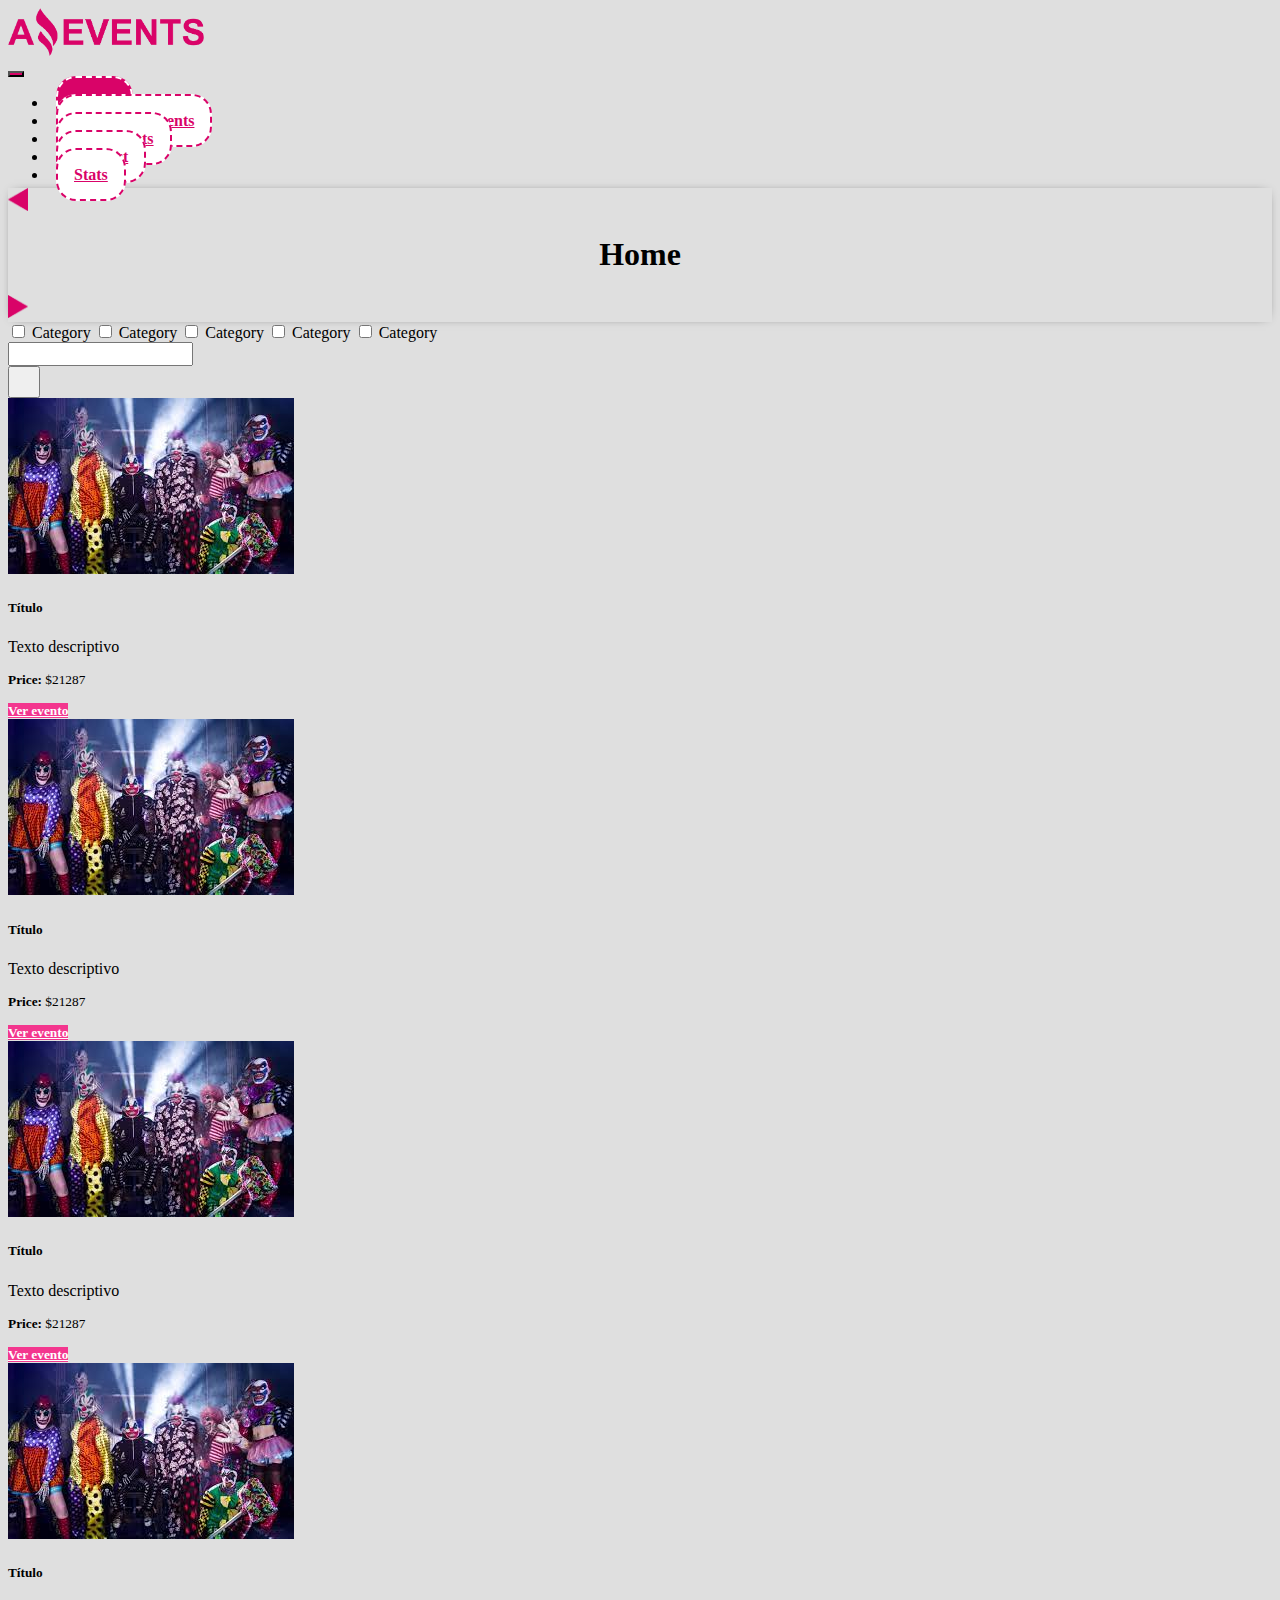
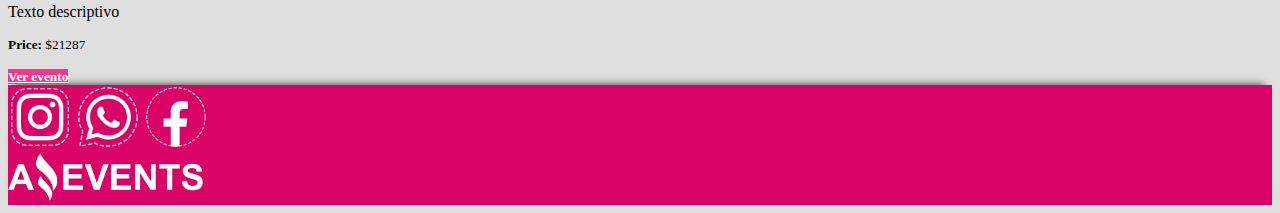
==== index.html @ b3852b63 "index" ====
<!DOCTYPE html>
<html lang="en">
<head>
    <meta charset="UTF-8">
    <meta http-equiv="X-UA-Compatible" content="IE=edge">
    <meta name="viewport" content="width=device-width, initial-scale=1.0">
    <link href="https://cdn.jsdelivr.net/npm/bootstrap@5.3.0-alpha1/dist/css/bootstrap.min.css" rel="stylesheet" integrity="sha384-GLhlTQ8iRABdZLl6O3oVMWSktQOp6b7In1Zl3/Jr59b6EGGoI1aFkw7cmDA6j6gD" crossorigin="anonymous">
    <link rel="stylesheet" href="assets/style/style.css">
    <link rel="shortcut icon" href="assets/img/favicon-03.png" type="image/x-icon">
    <title>home</title>
</head>
<body class="container-fluid p-0 m-0">
    <header class="col-12 d-flex justify-content-between align-items-center p-0 m-0">
        <img class="ps-3 logo m-0" src="assets/img/Logo.png" alt="logo amazing events">
        <nav class="navbar navbar-expand-lg m-0">
            <div class="container-fluid">
              <button class="navbar-toggler" type="button" data-bs-toggle="collapse" data-bs-target="#navbarNav" aria-controls="navbarNav" aria-expanded="false" aria-label="Toggle navigation">
                <span class="navbar-toggler-icon"></span>
              </button>
              <div class="collapse navbar-collapse" id="navbarNav">
                <ul class="navbar-nav">
                  <li class="nav-item">
                    <a class="nav-link active" aria-current="page" href="#">Home</a>
                  </li>
                  <li class="nav-item">
                    <a class="nav-link" href="./UpcomingEvents.html">Upcoming Events</a>
                  </li>
                  <li class="nav-item">
                    <a class="nav-link" href="./pastEvents.html">Past Events</a>
                  </li>
                  <li class="nav-item">
                    <a class="nav-link" href="./contact.html">Contact</a>
                  </li>
                  <li class="nav-item">
                    <a class="nav-link" href="./stats.html">Stats</a>
                  </li>
                </ul>
              </div>
            </div>
          </nav>
    </header>
    <main class="container-fluid p-0">
        <section class="sombrasuave col-12 d-flex justify-content-between align-items-center px-4 py-2 bg-white">
            <!--barra con titulo-->
            <a href="./stats.html"><img class="izq"src="assets/img/flecha.png" alt="izquierda"></a>
            <h1>Home</h1>
            <a href="./UpcomingEvents.html"><img class="der" src="assets/img/flecha.png" alt="derecha"></a>
        </section>
        <!--contenido-->
        <section class="d-flex flex-column container-fluid pt-3 gap-4">
            <!--formulario buscador-->
            <form class="container-fluid d-flex justify-content-between align-items-center">
              <div class="container-fluid d-flex gap-3 p-0">
                <label class="d-flex gap-1 align-items-center" for="cat1"> <input type="checkbox" name="cat1" id="cat1"> Category</label>
                <label class="d-flex gap-1 align-items-center" for="cat2"> <input type="checkbox" name="cat2" id="cat2"> Category</label>
                <label class="d-flex gap-1 align-items-center" for="cat3"> <input type="checkbox" name="cat3" id="cat3"> Category</label>
                <label class="d-flex gap-1 align-items-center" for="cat4"> <input type="checkbox" name="cat4" id="cat4"> Category</label>
                <label class="d-flex gap-1 align-items-center" for="cat5"> <input type="checkbox" name="cat5" id="cat5"> Category</label>
              </div>
              <div class="container-fluid d-flex gap-1 p-0 justify-content-end align-items-center">
                <input type="text" class="col-8" name="busq" id="busq">
                <button type="submit" class="buscar btn btn-dark"><img class="lupa p-0 m-0" src="assets/img/lupa.png" alt=""></button>
              </div>
            </form>
            <!--cards con eventos-->
            <div class="container-fluid d-flex gap-3 align-items-center justify-content-start pb-4">
              <!--carta-->
              <div class="card col-2">
                <img src="assets/img/Costume_Party.jpg" class="card-img-top" alt="evento1">
                <div class="card-body">
                  <h5 class="card-title text-center">Título</h5>
                  <p class="card-text text-center">Texto descriptivo</p>
                  <div class="p-0 m-0 d-flex align-items-baseline justify-content-between">
                    <p class="pequeño"><span>Price:</span> $21287</p>
                    <a href="#" class="btn btn-goevents pequeño">Ver evento</a>
                  </div>
                </div>
              </div>
              <!--fin carta-->
              <!--carta-->
              <div class="card col-2">
                <img src="assets/img/Costume_Party.jpg" class="card-img-top" alt="evento1">
                <div class="card-body">
                  <h5 class="card-title text-center">Título</h5>
                  <p class="card-text text-center">Texto descriptivo</p>
                  <div class="p-0 m-0 d-flex align-items-baseline justify-content-between">
                    <p class="pequeño"><span>Price:</span> $21287</p>
                    <a href="#" class="btn btn-goevents pequeño">Ver evento</a>
                  </div>
                </div>
              </div>
              <!--fin carta-->
              <!--carta-->
              <div class="card col-2">
                <img src="assets/img/Costume_Party.jpg" class="card-img-top" alt="evento1">
                <div class="card-body">
                  <h5 class="card-title text-center">Título</h5>
                  <p class="card-text text-center">Texto descriptivo</p>
                  <div class="p-0 m-0 d-flex align-items-baseline justify-content-between">
                    <p class="pequeño"><span>Price:</span> $21287</p>
                    <a href="#" class="btn btn-goevents pequeño">Ver evento</a>
                  </div>
                </div>
              </div>
              <!--fin carta-->
              <!--carta-->
              <div class="card col-2">
                <img src="assets/img/Costume_Party.jpg" class="card-img-top" alt="evento1">
                <div class="card-body">
                  <h5 class="card-title text-center">Título</h5>
                  <p class="card-text text-center">Texto descriptivo</p>
                  <div class="p-0 m-0 d-flex align-items-baseline justify-content-between">
                    <p class="pequeño"><span>Price:</span> $21287</p>
                    <a href="#" class="btn btn-goevents pequeño">Ver evento</a>
                  </div>
                </div>
              </div>
              <!--fin carta-->
            </div>
        </section>
    </main>
    <footer class="sombra d-flex justify-content-between align-items-center py-2 px-3">
        <div class="redes d-flex gap-3">
            <a href="#"><img class="reds" src="assets/img/redes-06.png" alt=""></a>
            <a href="#"><img class="reds" src="assets/img/redes-07.png" alt=""></a>
            <a href="#"><img class="reds" src="assets/img/redes-08.png" alt=""></a>
        </div>
        <img class="logo" src="assets/img/logo-blanco.png" alt="">
    </footer>
    <script src="https://cdn.jsdelivr.net/npm/bootstrap@5.3.0-alpha1/dist/js/bootstrap.bundle.min.js" integrity="sha384-w76AqPfDkMBDXo30jS1Sgez6pr3x5MlQ1ZAGC+nuZB+EYdgRZgiwxhTBTkF7CXvN" crossorigin="anonymous"></script>
</body>
</html>
---- assets/style/style.css ----
*{
   /*outline: 1px solid blueviolet;*/
   box-sizing: border-box;
}

nav a{
    border-radius: 20px;
    padding: 1rem;
    margin: 0.5rem;
    /*box-shadow: 0px 0 7px rgba(217,3,104, 0.8);*/
    border: 2px dashed rgb(217,3,104);
    color: rgb(217,3,104) !important;
    transition: all 0.3s;
    font-weight: 600 !important;
    background-color: white;
}


nav a:hover{
    box-shadow: 0px 0 10px rgba(255,255,255, 0.8);
    color: rgb(243, 54, 142) !important;
    transform: scale(1.1);
    border-style: solid;
}

nav a.active{
    background-color: rgb(217,3,104);
    color: white !important;
    border-color: white;
}

.navbar-toggler{
    background-color: rgb(217,3,104) !important;
}

.navbar-toggler:hover{
    transform: scale(1.1);
}

header,body{
    background-color: rgb(223, 223, 223) !important;
}

header{
    padding: 0 !important; 
}
.logo{
    height: 3rem;
}

.izq{
    transform: scaleX(-1);
}

.izq,.der{
    width: 20px;
    transition: all 0.3s;
}

.der:hover{
    transform: scale(1.1) translateX(5px);
}

.izq:hover{
    transform: scaleX(-1.1) scaleY(1.1) translateX(5px);
}

h1{
    text-align: center;
}

header{
    min-height: 20vh;
}

main{
    min-height: 70vh;
}

footer{
    background-color: rgb(217,3,104);
    min-height: 10vh;
}

footer .reds{
    width: 5vw;
    transition: all 0.3s;
}

footer .reds:hover{
    transform: scale(1.2);
}

.sombrasuave{
    box-shadow: 0px 0px 10px -6px rgba(0, 0, 0, 0.8);
}

.sombra{
    box-shadow: 0px -8px 8px -8px rgba(0, 0, 0, 0.8);
}

.buscar{
    width: 2rem;
    height: 2rem;
    padding: 0.2rem;
    display: flex;
}

.lupa{
    height: 100%;
}

input[type="text"]{
    height: 1.5rem;
}

.pequeño{
    font-size: 10pt;
}

.btn-goevents{
    background-color: rgb(243, 54, 142);
    color: white;
    font-weight: 600;
}

.btn-goevents:hover{
    background-color: rgb(175, 175, 175);
    color: white;
}

p span{
    font-weight: 600;
}

.fspan{
    font-weight: 600;
}
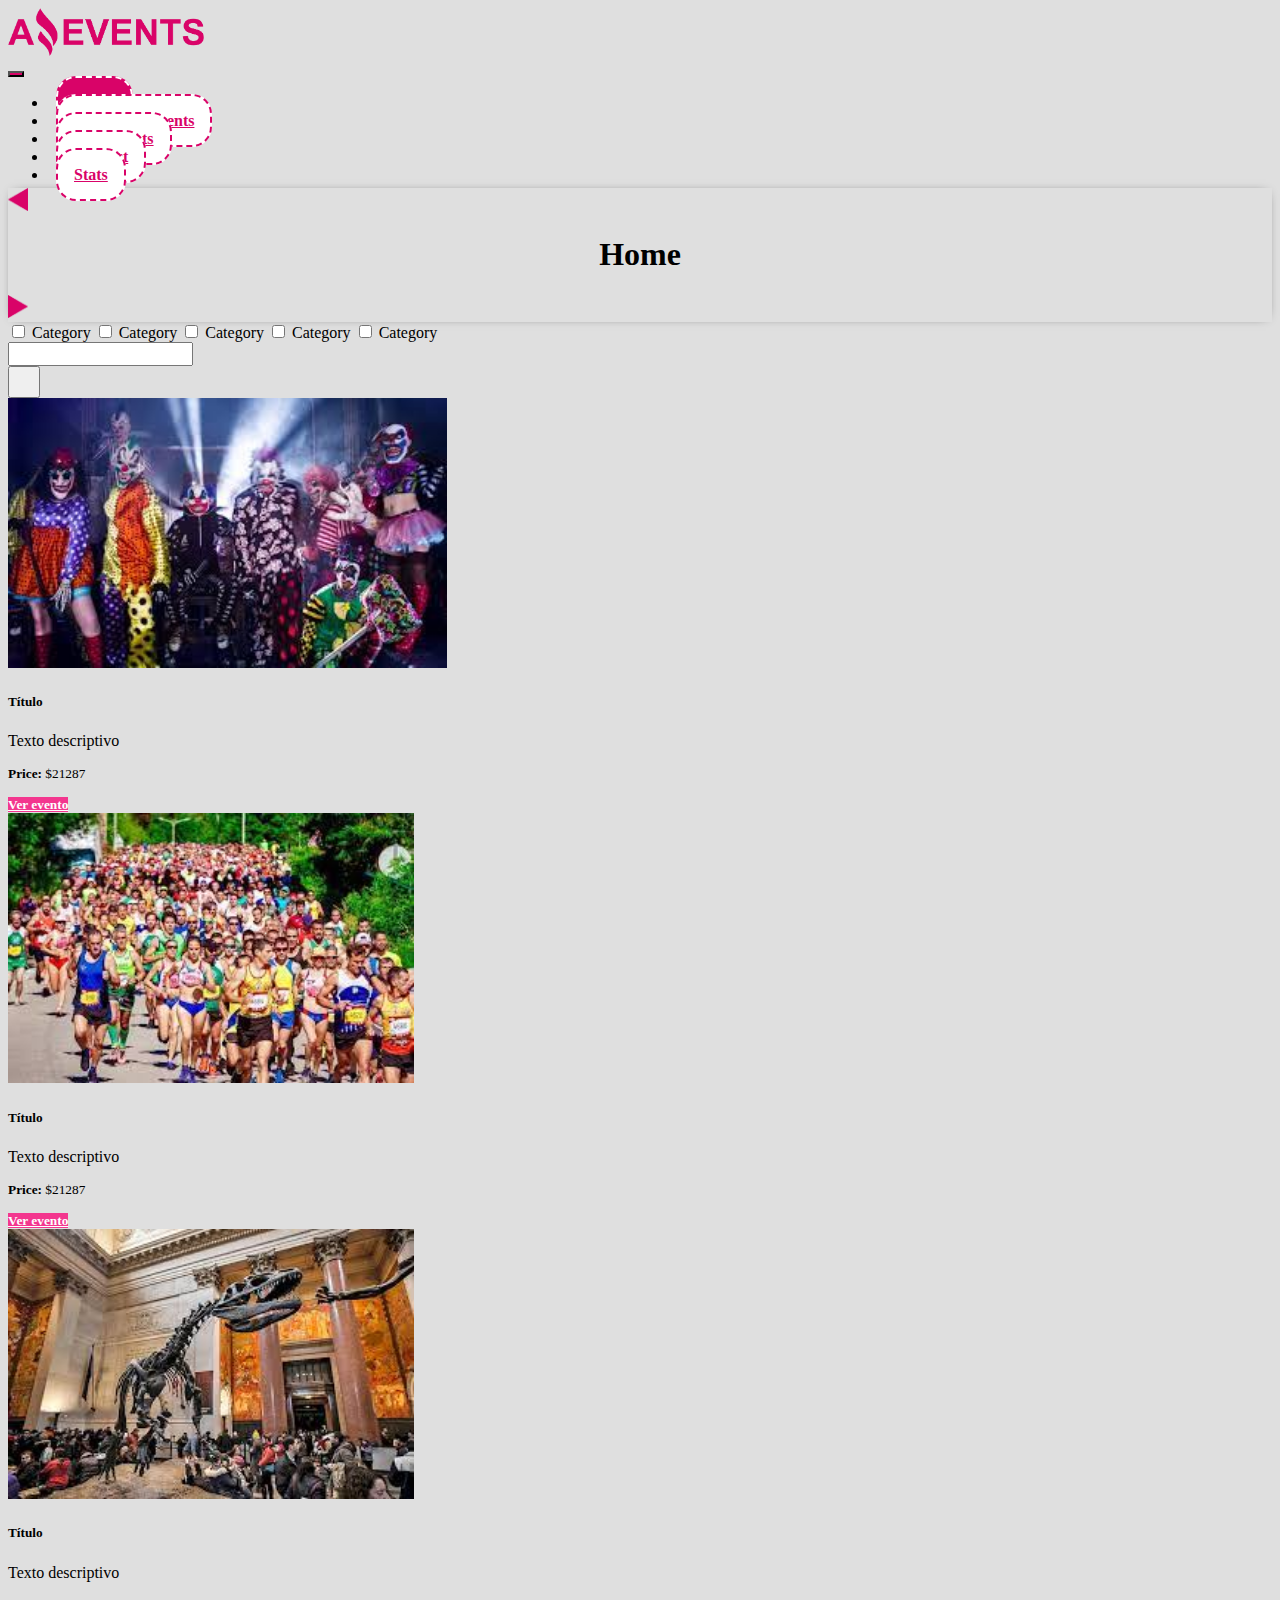
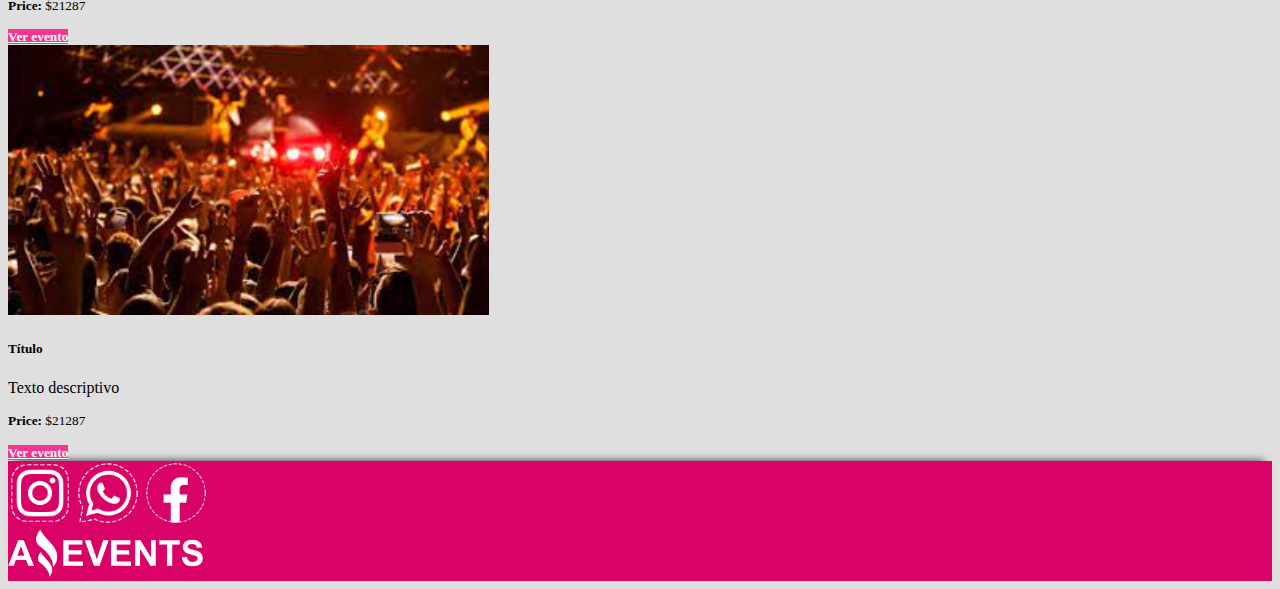
==== commit 0ed3d691: "comentarios y responsive" ====
--- a/index.html
+++ b/index.html
@@ -1,5 +1,8 @@
 <!DOCTYPE html>
 <html lang="en">
+<!---------------------------------------------------------------------------------------------------------------------->
+<!-----------------------------------------------------head------------------------------------------------------------->
+<!---------------------------------------------------------------------------------------------------------------------->
 <head>
     <meta charset="UTF-8">
     <meta http-equiv="X-UA-Compatible" content="IE=edge">
@@ -9,7 +12,13 @@
     <link rel="shortcut icon" href="assets/img/favicon-03.png" type="image/x-icon">
     <title>home</title>
 </head>
+<!---------------------------------------------------------------------------------------------------------------------->
+<!-----------------------------------------------------body------------------------------------------------------------->
+<!---------------------------------------------------------------------------------------------------------------------->
 <body class="container-fluid p-0 m-0">
+<!---------------------------------------------------------------------------------------------------------------------->
+<!---------------------------------------------------cabecera----------------------------------------------------------->
+<!---------------------------------------------------------------------------------------------------------------------->
     <header class="col-12 d-flex justify-content-between align-items-center p-0 m-0">
         <img class="ps-3 logo m-0" src="assets/img/Logo.png" alt="logo amazing events">
         <nav class="navbar navbar-expand-lg m-0">
@@ -40,30 +49,35 @@
           </nav>
     </header>
     <main class="container-fluid p-0">
+<!---------------------------------------------------------------------------------------------------------------------->
+<!----------------------------------------------titulo con navegacion--------------------------------------------------->
+<!---------------------------------------------------------------------------------------------------------------------->
         <section class="sombrasuave col-12 d-flex justify-content-between align-items-center px-4 py-2 bg-white">
             <!--barra con titulo-->
             <a href="./stats.html"><img class="izq"src="assets/img/flecha.png" alt="izquierda"></a>
             <h1>Home</h1>
             <a href="./UpcomingEvents.html"><img class="der" src="assets/img/flecha.png" alt="derecha"></a>
         </section>
-        <!--contenido-->
+<!---------------------------------------------------------------------------------------------------------------------->
+<!--------------------------------------------------contenido----------------------------------------------------------->
+<!---------------------------------------------------------------------------------------------------------------------->
         <section class="d-flex flex-column container-fluid pt-3 gap-4">
-            <!--formulario buscador-->
-            <form class="container-fluid d-flex justify-content-between align-items-center">
-              <div class="container-fluid d-flex gap-3 p-0">
+<!---------------------------------------------formulario - buscador---------------------------------------------------->
+            <form class="container-fluid d-flex flex-column flex-sm-row flex-wrap justify-content-md-between justify-content-start align-items-md-center align-items-start gap-2 gap-md-0">
+              <div class="col-lg-5 d-flex gap-3 p-0">
                 <label class="d-flex gap-1 align-items-center" for="cat1"> <input type="checkbox" name="cat1" id="cat1"> Category</label>
                 <label class="d-flex gap-1 align-items-center" for="cat2"> <input type="checkbox" name="cat2" id="cat2"> Category</label>
                 <label class="d-flex gap-1 align-items-center" for="cat3"> <input type="checkbox" name="cat3" id="cat3"> Category</label>
                 <label class="d-flex gap-1 align-items-center" for="cat4"> <input type="checkbox" name="cat4" id="cat4"> Category</label>
                 <label class="d-flex gap-1 align-items-center" for="cat5"> <input type="checkbox" name="cat5" id="cat5"> Category</label>
               </div>
-              <div class="container-fluid d-flex gap-1 p-0 justify-content-end align-items-center">
-                <input type="text" class="col-8" name="busq" id="busq">
+              <div class="col-lg-7 col-md-5 col-10 d-flex gap-1 p-0 justify-content-md-end justify-content-start align-items-center">
+                <input type="text" class="col-6" name="busq" id="busq">
                 <button type="submit" class="buscar btn btn-dark"><img class="lupa p-0 m-0" src="assets/img/lupa.png" alt=""></button>
               </div>
             </form>
-            <!--cards con eventos-->
-            <div class="container-fluid d-flex gap-3 align-items-center justify-content-start pb-4">
+<!----------------------------------------------cards eventos------------------------------------------------------------>
+            <div class="container-fluid d-flex flex-wrap gap-3 align-items-center justify-content-start pb-4">
               <!--carta-->
               <div class="card col-2">
                 <img src="assets/img/Costume_Party.jpg" class="card-img-top" alt="evento1">
@@ -72,46 +86,46 @@
                   <p class="card-text text-center">Texto descriptivo</p>
                   <div class="p-0 m-0 d-flex align-items-baseline justify-content-between">
                     <p class="pequeño"><span>Price:</span> $21287</p>
-                    <a href="#" class="btn btn-goevents pequeño">Ver evento</a>
+                    <a href="./event.html" class="btn btn-goevents pequeño">Ver evento</a>
                   </div>
                 </div>
               </div>
               <!--fin carta-->
               <!--carta-->
               <div class="card col-2">
-                <img src="assets/img/Costume_Party.jpg" class="card-img-top" alt="evento1">
+                <img src="assets/img/Marathon.jpg" class="card-img-top" alt="evento1">
                 <div class="card-body">
                   <h5 class="card-title text-center">Título</h5>
                   <p class="card-text text-center">Texto descriptivo</p>
                   <div class="p-0 m-0 d-flex align-items-baseline justify-content-between">
                     <p class="pequeño"><span>Price:</span> $21287</p>
-                    <a href="#" class="btn btn-goevents pequeño">Ver evento</a>
+                    <a href="./event.html" class="btn btn-goevents pequeño">Ver evento</a>
                   </div>
                 </div>
               </div>
               <!--fin carta-->
               <!--carta-->
               <div class="card col-2">
-                <img src="assets/img/Costume_Party.jpg" class="card-img-top" alt="evento1">
+                <img src="assets/img/Museum_Tour.jpg" class="card-img-top" alt="evento1">
                 <div class="card-body">
                   <h5 class="card-title text-center">Título</h5>
                   <p class="card-text text-center">Texto descriptivo</p>
                   <div class="p-0 m-0 d-flex align-items-baseline justify-content-between">
                     <p class="pequeño"><span>Price:</span> $21287</p>
-                    <a href="#" class="btn btn-goevents pequeño">Ver evento</a>
+                    <a href="./event.html" class="btn btn-goevents pequeño">Ver evento</a>
                   </div>
                 </div>
               </div>
               <!--fin carta-->
               <!--carta-->
               <div class="card col-2">
-                <img src="assets/img/Costume_Party.jpg" class="card-img-top" alt="evento1">
+                <img src="assets/img/Music_Concert.jpg" class="card-img-top" alt="evento1">
                 <div class="card-body">
                   <h5 class="card-title text-center">Título</h5>
                   <p class="card-text text-center">Texto descriptivo</p>
                   <div class="p-0 m-0 d-flex align-items-baseline justify-content-between">
                     <p class="pequeño"><span>Price:</span> $21287</p>
-                    <a href="#" class="btn btn-goevents pequeño">Ver evento</a>
+                    <a href="./event.html" class="btn btn-goevents pequeño">Ver evento</a>
                   </div>
                 </div>
               </div>
@@ -119,6 +133,9 @@
             </div>
         </section>
     </main>
+<!---------------------------------------------------------------------------------------------------------------------->
+<!----------------------------------------------------footer------------------------------------------------------------>
+<!---------------------------------------------------------------------------------------------------------------------->
     <footer class="sombra d-flex justify-content-between align-items-center py-2 px-3">
         <div class="redes d-flex gap-3">
             <a href="#"><img class="reds" src="assets/img/redes-06.png" alt=""></a>
--- a/assets/style/style.css
+++ b/assets/style/style.css
@@ -1,8 +1,16 @@
+/*--------------------------------------------------------------------------------------------------------------------*/
+/*--------------------------------------------------normalizacion-----------------------------------------------------*/
+/*--------------------------------------------------------------------------------------------------------------------*/
+
 *{
    /*outline: 1px solid blueviolet;*/
    box-sizing: border-box;
 }
 
+
+/*--------------------------------------------------------------------------------------------------------------------*/
+/*-----------------------------------------------------nav------------------------------------------------------------*/
+/*--------------------------------------------------------------------------------------------------------------------*/
 nav a{
     border-radius: 20px;
     padding: 1rem;
@@ -37,6 +45,11 @@
     transform: scale(1.1);
 }
 
+
+/*--------------------------------------------------------------------------------------------------------------------*/
+/*----------------------------------------------------header----------------------------------------------------------*/
+/*--------------------------------------------------------------------------------------------------------------------*/
+
 header,body{
     background-color: rgb(223, 223, 223) !important;
 }
@@ -44,10 +57,15 @@
 header{
     padding: 0 !important; 
 }
-.logo{
-    height: 3rem;
-}
-
+
+
+header{
+    min-height: 20vh;
+}
+
+/*--------------------------------------------------------------------------------------------------------------------*/
+/*-----------------------------------------------------barra----------------------------------------------------------*/
+/*--------------------------------------------------------------------------------------------------------------------*/
 .izq{
     transform: scaleX(-1);
 }
@@ -69,35 +87,9 @@
     text-align: center;
 }
 
-header{
-    min-height: 20vh;
-}
-
-main{
-    min-height: 70vh;
-}
-
-footer{
-    background-color: rgb(217,3,104);
-    min-height: 10vh;
-}
-
-footer .reds{
-    width: 5vw;
-    transition: all 0.3s;
-}
-
-footer .reds:hover{
-    transform: scale(1.2);
-}
-
-.sombrasuave{
-    box-shadow: 0px 0px 10px -6px rgba(0, 0, 0, 0.8);
-}
-
-.sombra{
-    box-shadow: 0px -8px 8px -8px rgba(0, 0, 0, 0.8);
-}
+/*--------------------------------------------------------------------------------------------------------------------*/
+/*----------------------------------------------------buscador--------------------------------------------------------*/
+/*--------------------------------------------------------------------------------------------------------------------*/
 
 .buscar{
     width: 2rem;
@@ -114,6 +106,30 @@
     height: 1.5rem;
 }
 
+
+/*--------------------------------------------------------------------------------------------------------------------*/
+/*----------------------------------------------------footer--------------------------------------------------------*/
+/*--------------------------------------------------------------------------------------------------------------------*/
+
+footer{
+    background-color: rgb(217,3,104);
+    min-height: 10vh;
+}
+
+footer .reds{
+    width: 5vw;
+    transition: all 0.3s;
+}
+
+footer .reds:hover{
+    transform: scale(1.2);
+}
+
+
+/*--------------------------------------------------------------------------------------------------------------------*/
+/*----------------------------------------------------cards-----------------------------------------------------------*/
+/*--------------------------------------------------------------------------------------------------------------------*/
+
 .pequeño{
     font-size: 10pt;
 }
@@ -135,4 +151,53 @@
 
 .fspan{
     font-weight: 600;
-}+}
+
+.card-img-top{
+height:30vh;
+min-width: 300px;
+object-fit: cover;
+}
+
+.card{
+    min-width: 300px;
+}
+
+
+/*--------------------------------------------------------------------------------------------------------------------*/
+/*----------------------------------------------------otros-----------------------------------------------------------*/
+/*--------------------------------------------------------------------------------------------------------------------*/
+
+main{
+    min-height: 70vh;
+}
+
+.logo{
+    height: 3rem;
+}
+
+.sombrasuave{
+    box-shadow: 0px 0px 10px -6px rgba(0, 0, 0, 0.8);
+}
+
+.sombra{
+    box-shadow: 0px -8px 8px -8px rgba(0, 0, 0, 0.8);
+}
+
+/*--------------------------------------------------------------------------------------------------------------------*/
+/*-------------------------------------------------responsive---------------------------------------------------------*/
+/*--------------------------------------------------------------------------------------------------------------------*/
+
+
+/*md*/
+@media only screen and (max-width:768px){
+   label{
+    font-size: 10pt !important;
+   }
+}
+
+
+/*sm*/
+/*@media only screen and (max-width:576px){
+   
+ }*/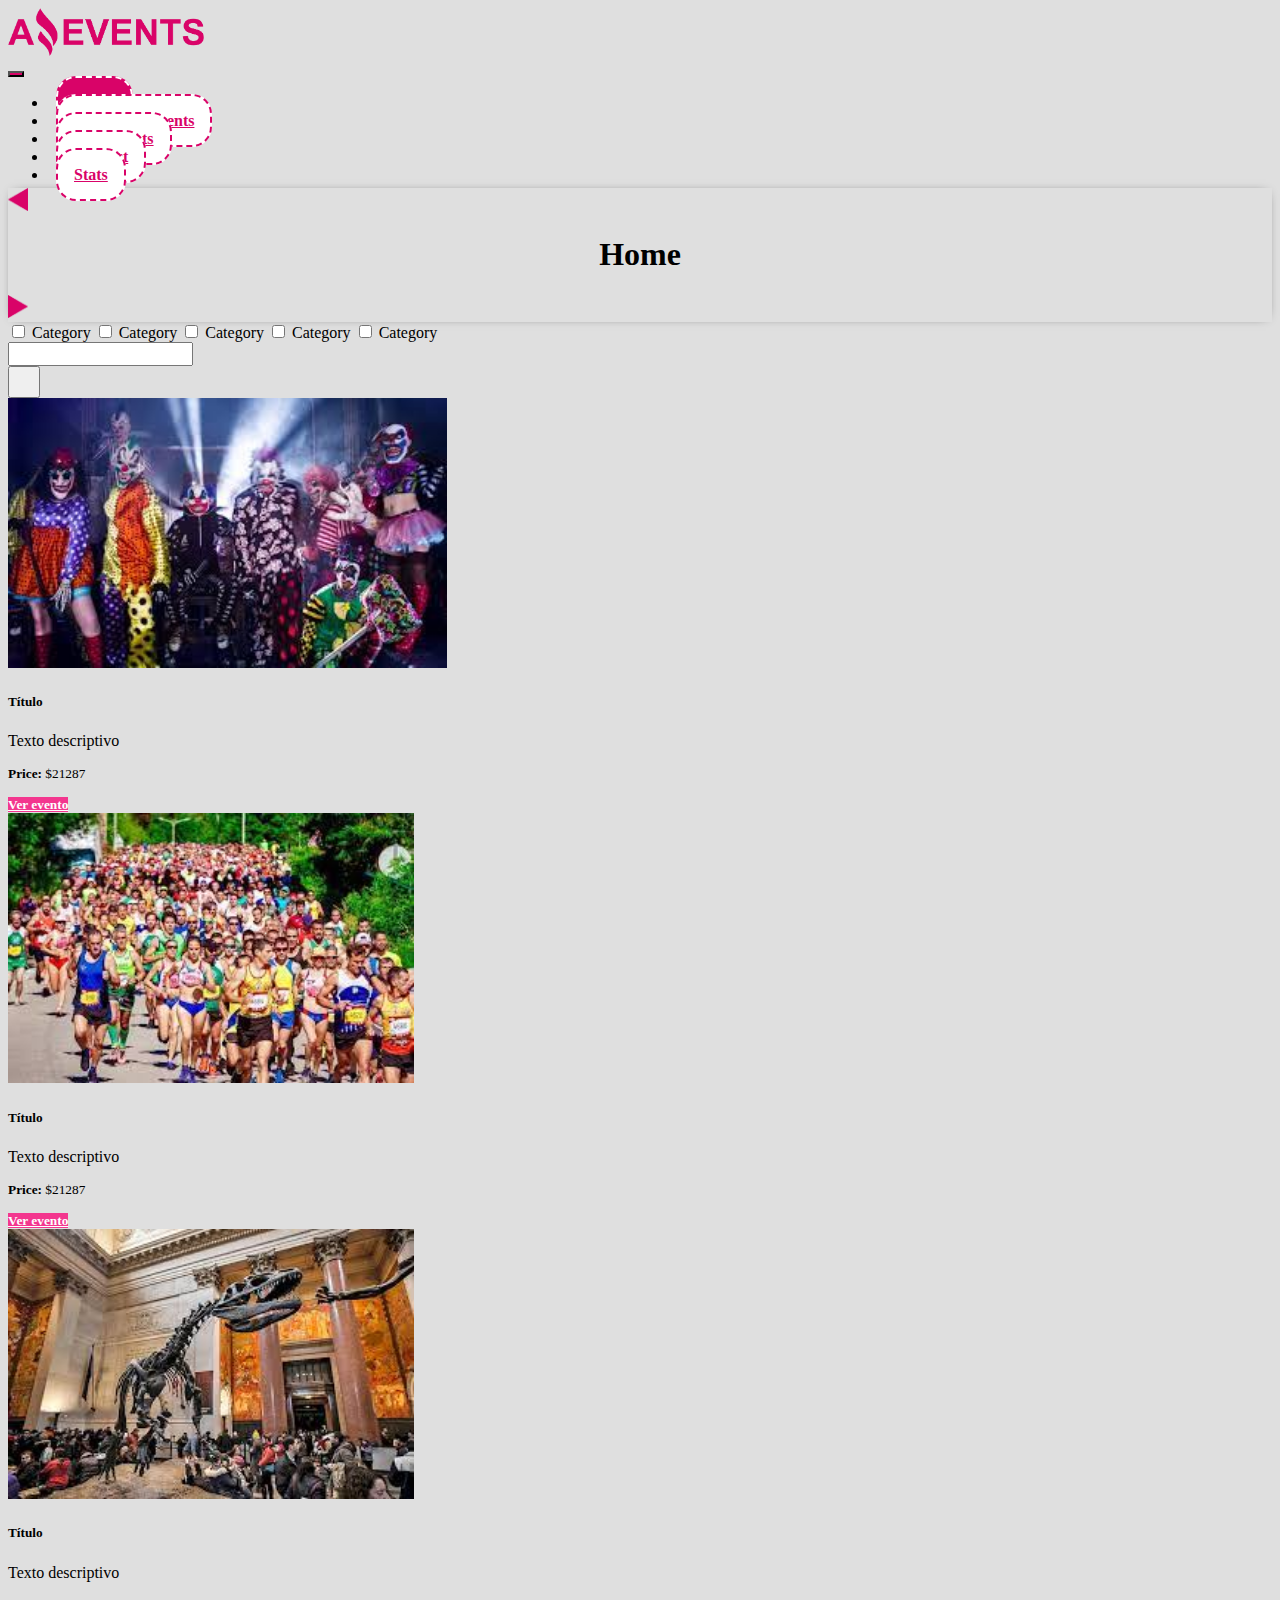
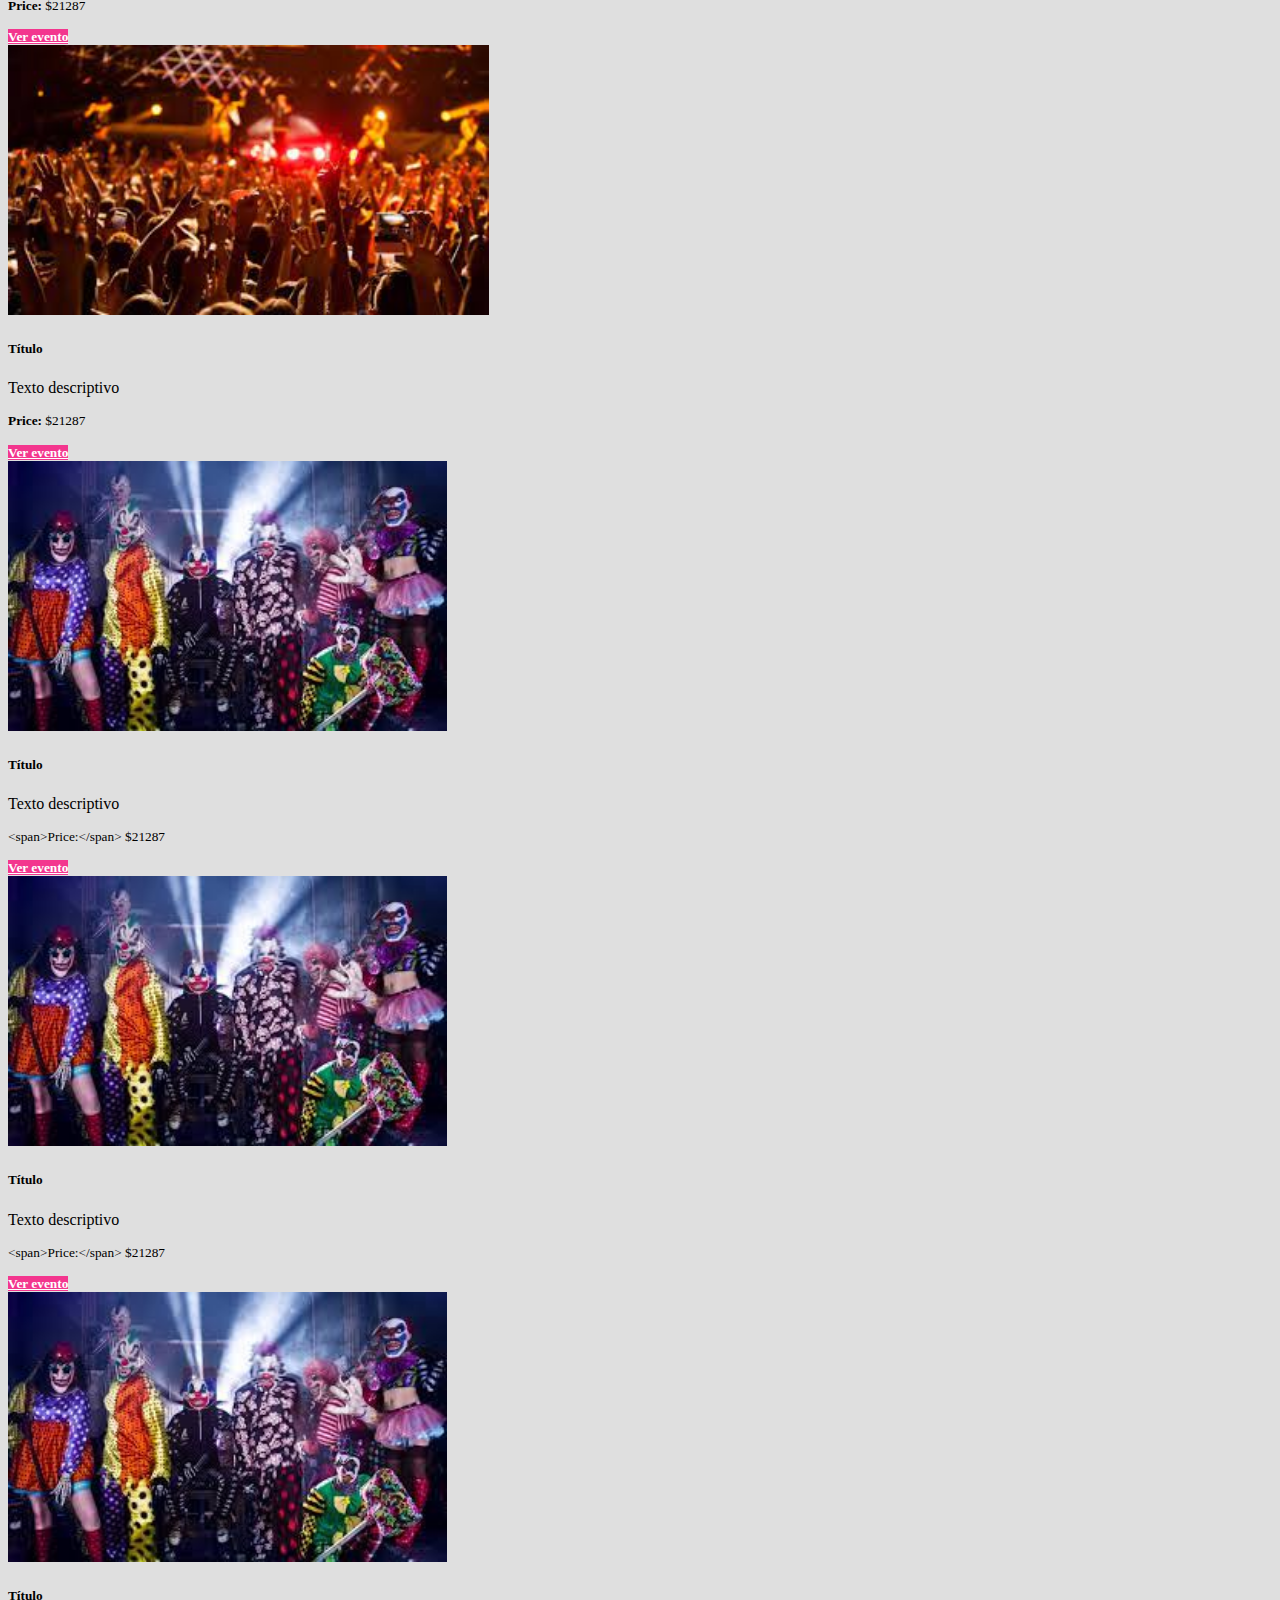
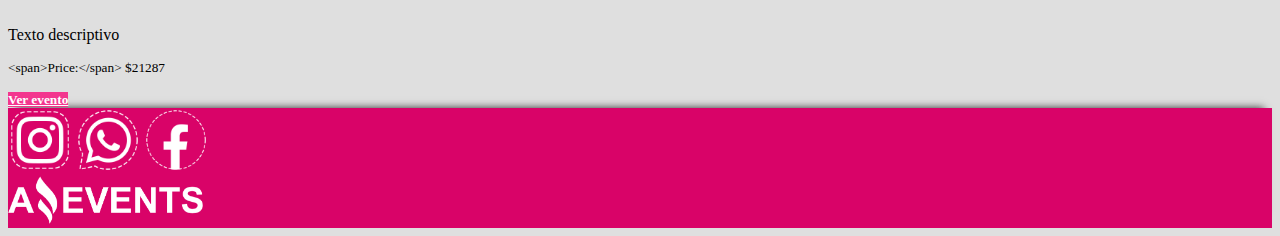
==== commit f8bf41c9: "generador de tarjetas" ====
--- a/index.html
+++ b/index.html
@@ -1,8 +1,8 @@
 <!DOCTYPE html>
 <html lang="en">
-<!---------------------------------------------------------------------------------------------------------------------->
-<!-----------------------------------------------------head------------------------------------------------------------->
-<!---------------------------------------------------------------------------------------------------------------------->
+<!--..................................................................................................................-->
+<!--...................................................head...........................................................-->
+<!--..................................................................................................................-->
 <head>
     <meta charset="UTF-8">
     <meta http-equiv="X-UA-Compatible" content="IE=edge">
@@ -12,13 +12,13 @@
     <link rel="shortcut icon" href="assets/img/favicon-03.png" type="image/x-icon">
     <title>home</title>
 </head>
-<!---------------------------------------------------------------------------------------------------------------------->
-<!-----------------------------------------------------body------------------------------------------------------------->
-<!---------------------------------------------------------------------------------------------------------------------->
+<!--..................................................................................................................-->
+<!--...................................................body...........................................................-->
+<!--..................................................................................................................-->
 <body class="container-fluid p-0 m-0">
-<!---------------------------------------------------------------------------------------------------------------------->
-<!---------------------------------------------------cabecera----------------------------------------------------------->
-<!---------------------------------------------------------------------------------------------------------------------->
+<!--..................................................................................................................-->
+<!--.................................................cabecera.........................................................-->
+<!--..................................................................................................................-->
     <header class="col-12 d-flex justify-content-between align-items-center p-0 m-0">
         <img class="ps-3 logo m-0" src="assets/img/Logo.png" alt="logo amazing events">
         <nav class="navbar navbar-expand-lg m-0">
@@ -29,19 +29,19 @@
               <div class="collapse navbar-collapse" id="navbarNav">
                 <ul class="navbar-nav">
                   <li class="nav-item">
-                    <a class="nav-link active" aria-current="page" href="#">Home</a>
+                    <a class="nav-link active text-center" aria-current="page" href="#">Home</a>
                   </li>
                   <li class="nav-item">
-                    <a class="nav-link" href="./UpcomingEvents.html">Upcoming Events</a>
+                    <a class="nav-link text-center" href="./UpcomingEvents.html">Upcoming Events</a>
                   </li>
                   <li class="nav-item">
-                    <a class="nav-link" href="./pastEvents.html">Past Events</a>
+                    <a class="nav-link text-center" href="./pastEvents.html">Past Events</a>
                   </li>
                   <li class="nav-item">
-                    <a class="nav-link" href="./contact.html">Contact</a>
+                    <a class="nav-link text-center" href="./contact.html">Contact</a>
                   </li>
                   <li class="nav-item">
-                    <a class="nav-link" href="./stats.html">Stats</a>
+                    <a class="nav-link text-center" href="./stats.html">Stats</a>
                   </li>
                 </ul>
               </div>
@@ -49,22 +49,22 @@
           </nav>
     </header>
     <main class="container-fluid p-0">
-<!---------------------------------------------------------------------------------------------------------------------->
-<!----------------------------------------------titulo con navegacion--------------------------------------------------->
-<!---------------------------------------------------------------------------------------------------------------------->
+<!--..................................................................................................................-->
+<!--............................................titulo con navegacion.................................................-->
+<!--..................................................................................................................-->
         <section class="sombrasuave col-12 d-flex justify-content-between align-items-center px-4 py-2 bg-white">
             <!--barra con titulo-->
-            <a href="./stats.html"><img class="izq"src="assets/img/flecha.png" alt="izquierda"></a>
+            <a href="./stats.html"><img class="izq" src="assets/img/flecha.png" alt="izquierda"></a>
             <h1>Home</h1>
             <a href="./UpcomingEvents.html"><img class="der" src="assets/img/flecha.png" alt="derecha"></a>
         </section>
-<!---------------------------------------------------------------------------------------------------------------------->
-<!--------------------------------------------------contenido----------------------------------------------------------->
-<!---------------------------------------------------------------------------------------------------------------------->
+<!--..................................................................................................................-->
+<!--................................................contenido.........................................................-->
+<!--..................................................................................................................-->
         <section class="d-flex flex-column container-fluid pt-3 gap-4">
-<!---------------------------------------------formulario - buscador---------------------------------------------------->
+<!--...........................................formulario - buscador..................................................-->
             <form class="container-fluid d-flex flex-column flex-sm-row flex-wrap justify-content-md-between justify-content-start align-items-md-center align-items-start gap-2 gap-md-0">
-              <div class="col-lg-5 d-flex gap-3 p-0">
+              <div class="col-lg-5 d-flex gap-3 p-0 flex-md-nowrap flex-wrap">
                 <label class="d-flex gap-1 align-items-center" for="cat1"> <input type="checkbox" name="cat1" id="cat1"> Category</label>
                 <label class="d-flex gap-1 align-items-center" for="cat2"> <input type="checkbox" name="cat2" id="cat2"> Category</label>
                 <label class="d-flex gap-1 align-items-center" for="cat3"> <input type="checkbox" name="cat3" id="cat3"> Category</label>
@@ -76,8 +76,8 @@
                 <button type="submit" class="buscar btn btn-dark"><img class="lupa p-0 m-0" src="assets/img/lupa.png" alt=""></button>
               </div>
             </form>
-<!----------------------------------------------cards eventos------------------------------------------------------------>
-            <div class="container-fluid d-flex flex-wrap gap-3 align-items-center justify-content-start pb-4">
+<!--............................................cards eventos..........................................................-->
+            <div id="div-eventos" class="container-fluid d-flex flex-wrap gap-3 align-items-center justify-content-sm-start pb-4 flex-sm-row flex-column justify-content-center">
               <!--carta-->
               <div class="card col-2">
                 <img src="assets/img/Costume_Party.jpg" class="card-img-top" alt="evento1">
@@ -133,10 +133,10 @@
             </div>
         </section>
     </main>
-<!---------------------------------------------------------------------------------------------------------------------->
-<!----------------------------------------------------footer------------------------------------------------------------>
-<!---------------------------------------------------------------------------------------------------------------------->
-    <footer class="sombra d-flex justify-content-between align-items-center py-2 px-3">
+<!--..................................................................................................................-->
+<!--..................................................footer..........................................................-->
+<!--..................................................................................................................-->
+    <footer class="sombra d-flex justify-content-between align-items-center py-2 px-3 mt-3">
         <div class="redes d-flex gap-3">
             <a href="#"><img class="reds" src="assets/img/redes-06.png" alt=""></a>
             <a href="#"><img class="reds" src="assets/img/redes-07.png" alt=""></a>
@@ -145,5 +145,7 @@
         <img class="logo" src="assets/img/logo-blanco.png" alt="">
     </footer>
     <script src="https://cdn.jsdelivr.net/npm/bootstrap@5.3.0-alpha1/dist/js/bootstrap.bundle.min.js" integrity="sha384-w76AqPfDkMBDXo30jS1Sgez6pr3x5MlQ1ZAGC+nuZB+EYdgRZgiwxhTBTkF7CXvN" crossorigin="anonymous"></script>
+    <script src="scripts/data.js"></script>
+    <script src="scripts/index.js"></script>
 </body>
 </html>--- a/assets/style/style.css
+++ b/assets/style/style.css
@@ -114,6 +114,7 @@
 footer{
     background-color: rgb(217,3,104);
     min-height: 10vh;
+    z-index: 10;
 }
 
 footer .reds{
@@ -159,10 +160,62 @@
 object-fit: cover;
 }
 
+.card-img-left{
+    height:50vh;
+    min-width: 50%;
+    object-fit: cover;
+    min-height: 300px;
+}
+
 .card{
     min-width: 300px;
 }
 
+.cardleft{
+    min-width: 50%;
+}
+
+/*--------------------------------------------------------------------------------------------------------------------*/
+/*----------------------------------------------------tablas----------------------------------------------------------*/
+/*--------------------------------------------------------------------------------------------------------------------*/
+
+.table{
+    border-collapse: separate !important;
+    border-width: 0;
+}
+
+tbody td{
+    background-color: white !important;
+    border: 2px solid rgb(223, 223, 223) !important;
+    padding: 0.5rem;
+}
+
+tr{
+    border-width: 0;
+}
+
+
+.th1{
+    color: rgb(217,3,104);
+    font-weight: 700;
+    font-size: 1.6rem;
+    text-transform: uppercase;
+}
+    
+.th2{
+background-color: white !important;
+border-color: rgb(217,3,104) !important;
+border-style: dashed;
+border-width: 2px 2px 2px 0px !important;
+}
+
+.th2:first-child{
+    border-left: 2px dashed rgb(217,3,104) !important;
+}
+
+
+
+
 
 /*--------------------------------------------------------------------------------------------------------------------*/
 /*----------------------------------------------------otros-----------------------------------------------------------*/
@@ -170,6 +223,11 @@
 
 main{
     min-height: 70vh;
+}
+
+main h2{
+    color: rgb(217,3,104) !important;
+    font-weight: 600;
 }
 
 .logo{
@@ -194,6 +252,7 @@
    label{
     font-size: 10pt !important;
    }
+
 }
 
 
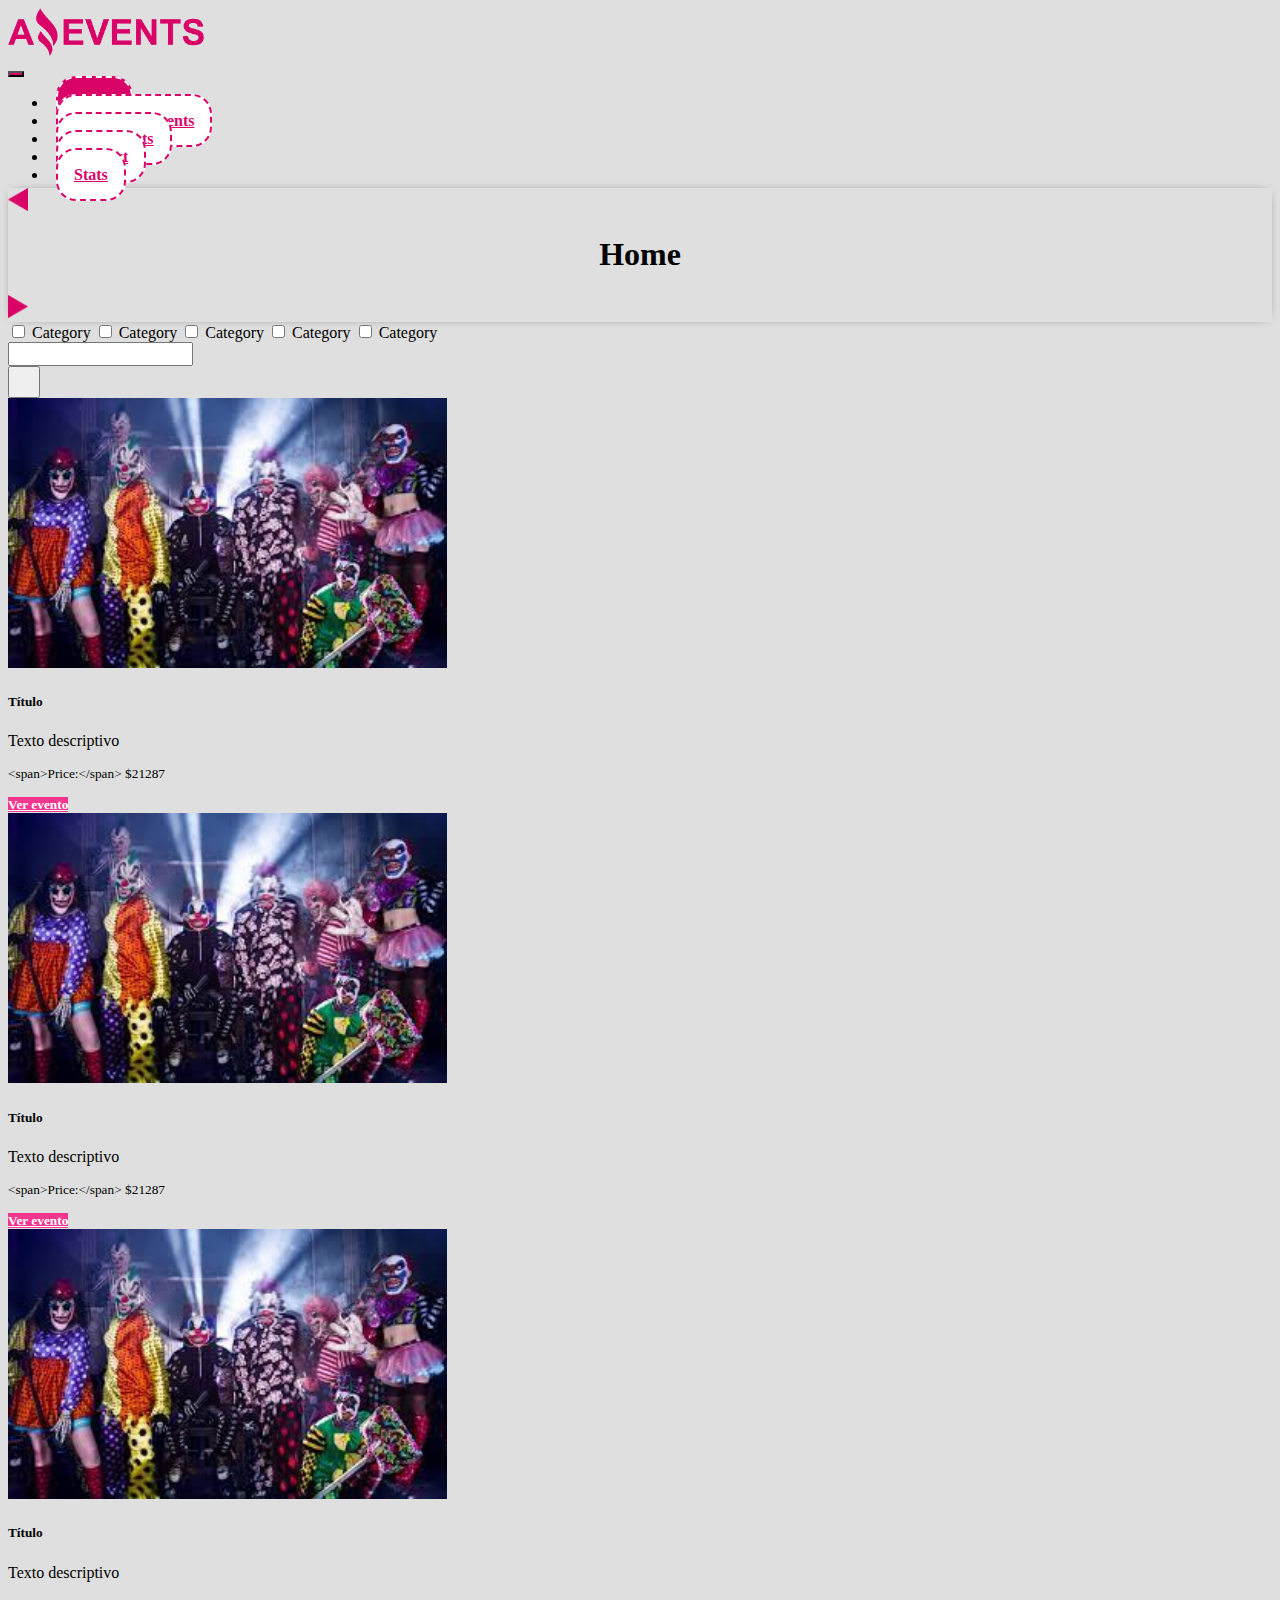
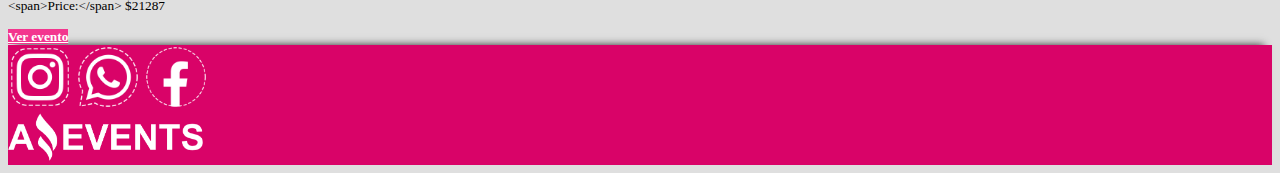
==== commit eb8cfc9e: "new validation html" ====
--- a/index.html
+++ b/index.html
@@ -61,7 +61,7 @@
 <!--..................................................................................................................-->
 <!--................................................contenido.........................................................-->
 <!--..................................................................................................................-->
-        <section class="d-flex flex-column container-fluid pt-3 gap-4">
+        <div class="d-flex flex-column container-fluid pt-3 gap-4">
 <!--...........................................formulario - buscador..................................................-->
             <form class="container-fluid d-flex flex-column flex-sm-row flex-wrap justify-content-md-between justify-content-start align-items-md-center align-items-start gap-2 gap-md-0">
               <div class="col-lg-5 d-flex gap-3 p-0 flex-md-nowrap flex-wrap">
@@ -77,61 +77,10 @@
               </div>
             </form>
 <!--............................................cards eventos..........................................................-->
-            <div id="div-eventos" class="container-fluid d-flex flex-wrap gap-3 align-items-center justify-content-sm-start pb-4 flex-sm-row flex-column justify-content-center">
-              <!--carta-->
-              <div class="card col-2">
-                <img src="assets/img/Costume_Party.jpg" class="card-img-top" alt="evento1">
-                <div class="card-body">
-                  <h5 class="card-title text-center">Título</h5>
-                  <p class="card-text text-center">Texto descriptivo</p>
-                  <div class="p-0 m-0 d-flex align-items-baseline justify-content-between">
-                    <p class="pequeño"><span>Price:</span> $21287</p>
-                    <a href="./event.html" class="btn btn-goevents pequeño">Ver evento</a>
-                  </div>
-                </div>
-              </div>
-              <!--fin carta-->
-              <!--carta-->
-              <div class="card col-2">
-                <img src="assets/img/Marathon.jpg" class="card-img-top" alt="evento1">
-                <div class="card-body">
-                  <h5 class="card-title text-center">Título</h5>
-                  <p class="card-text text-center">Texto descriptivo</p>
-                  <div class="p-0 m-0 d-flex align-items-baseline justify-content-between">
-                    <p class="pequeño"><span>Price:</span> $21287</p>
-                    <a href="./event.html" class="btn btn-goevents pequeño">Ver evento</a>
-                  </div>
-                </div>
-              </div>
-              <!--fin carta-->
-              <!--carta-->
-              <div class="card col-2">
-                <img src="assets/img/Museum_Tour.jpg" class="card-img-top" alt="evento1">
-                <div class="card-body">
-                  <h5 class="card-title text-center">Título</h5>
-                  <p class="card-text text-center">Texto descriptivo</p>
-                  <div class="p-0 m-0 d-flex align-items-baseline justify-content-between">
-                    <p class="pequeño"><span>Price:</span> $21287</p>
-                    <a href="./event.html" class="btn btn-goevents pequeño">Ver evento</a>
-                  </div>
-                </div>
-              </div>
-              <!--fin carta-->
-              <!--carta-->
-              <div class="card col-2">
-                <img src="assets/img/Music_Concert.jpg" class="card-img-top" alt="evento1">
-                <div class="card-body">
-                  <h5 class="card-title text-center">Título</h5>
-                  <p class="card-text text-center">Texto descriptivo</p>
-                  <div class="p-0 m-0 d-flex align-items-baseline justify-content-between">
-                    <p class="pequeño"><span>Price:</span> $21287</p>
-                    <a href="./event.html" class="btn btn-goevents pequeño">Ver evento</a>
-                  </div>
-                </div>
-              </div>
-              <!--fin carta-->
+            <div id="div-eventos" class="container-fluid d-flex flex-wrap gap-3 align-items-start justify-content-sm-start pb-4 flex-sm-row flex-column justify-content-center">
+              <!--Aqui van las cartas generadas en javascript-->
             </div>
-        </section>
+          </div>
     </main>
 <!--..................................................................................................................-->
 <!--..................................................footer..........................................................-->
@@ -146,6 +95,7 @@
     </footer>
     <script src="https://cdn.jsdelivr.net/npm/bootstrap@5.3.0-alpha1/dist/js/bootstrap.bundle.min.js" integrity="sha384-w76AqPfDkMBDXo30jS1Sgez6pr3x5MlQ1ZAGC+nuZB+EYdgRZgiwxhTBTkF7CXvN" crossorigin="anonymous"></script>
     <script src="scripts/data.js"></script>
+    <script src="scripts/dataController.js"></script>
     <script src="scripts/index.js"></script>
 </body>
 </html>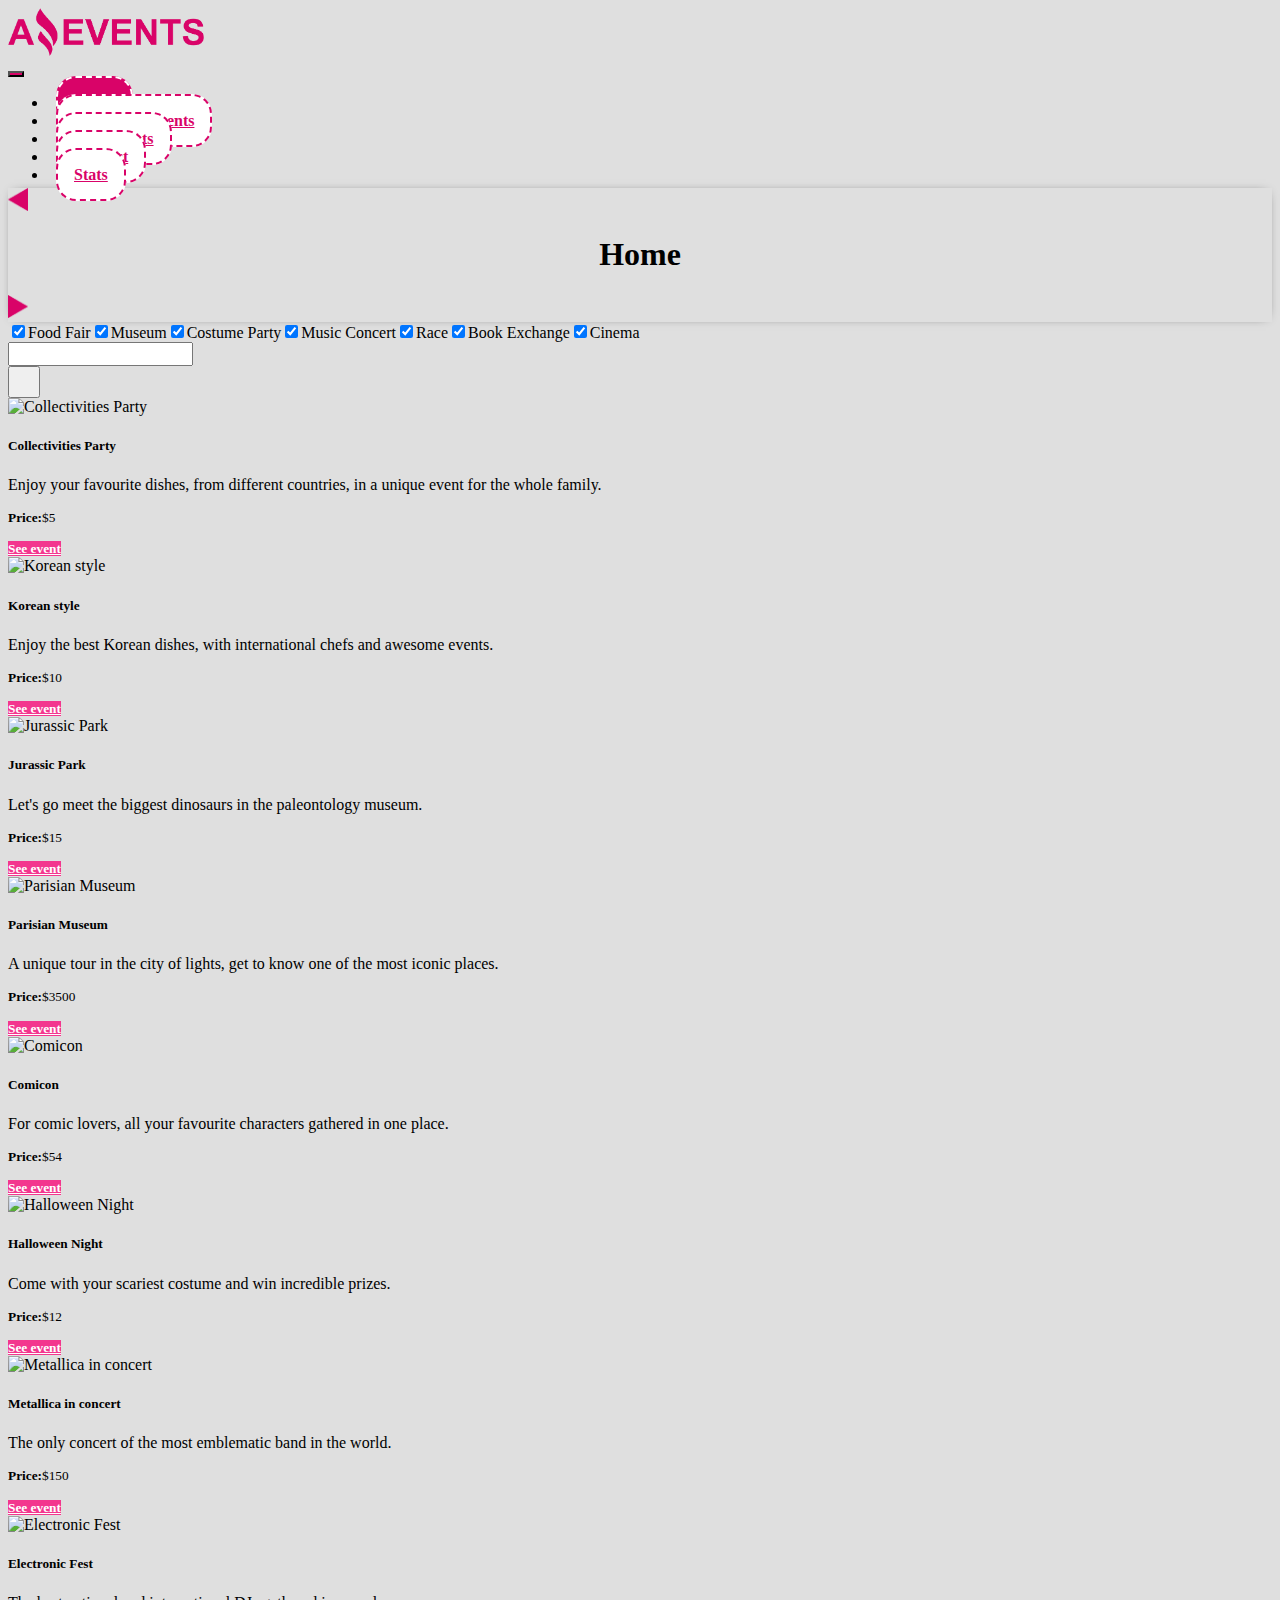
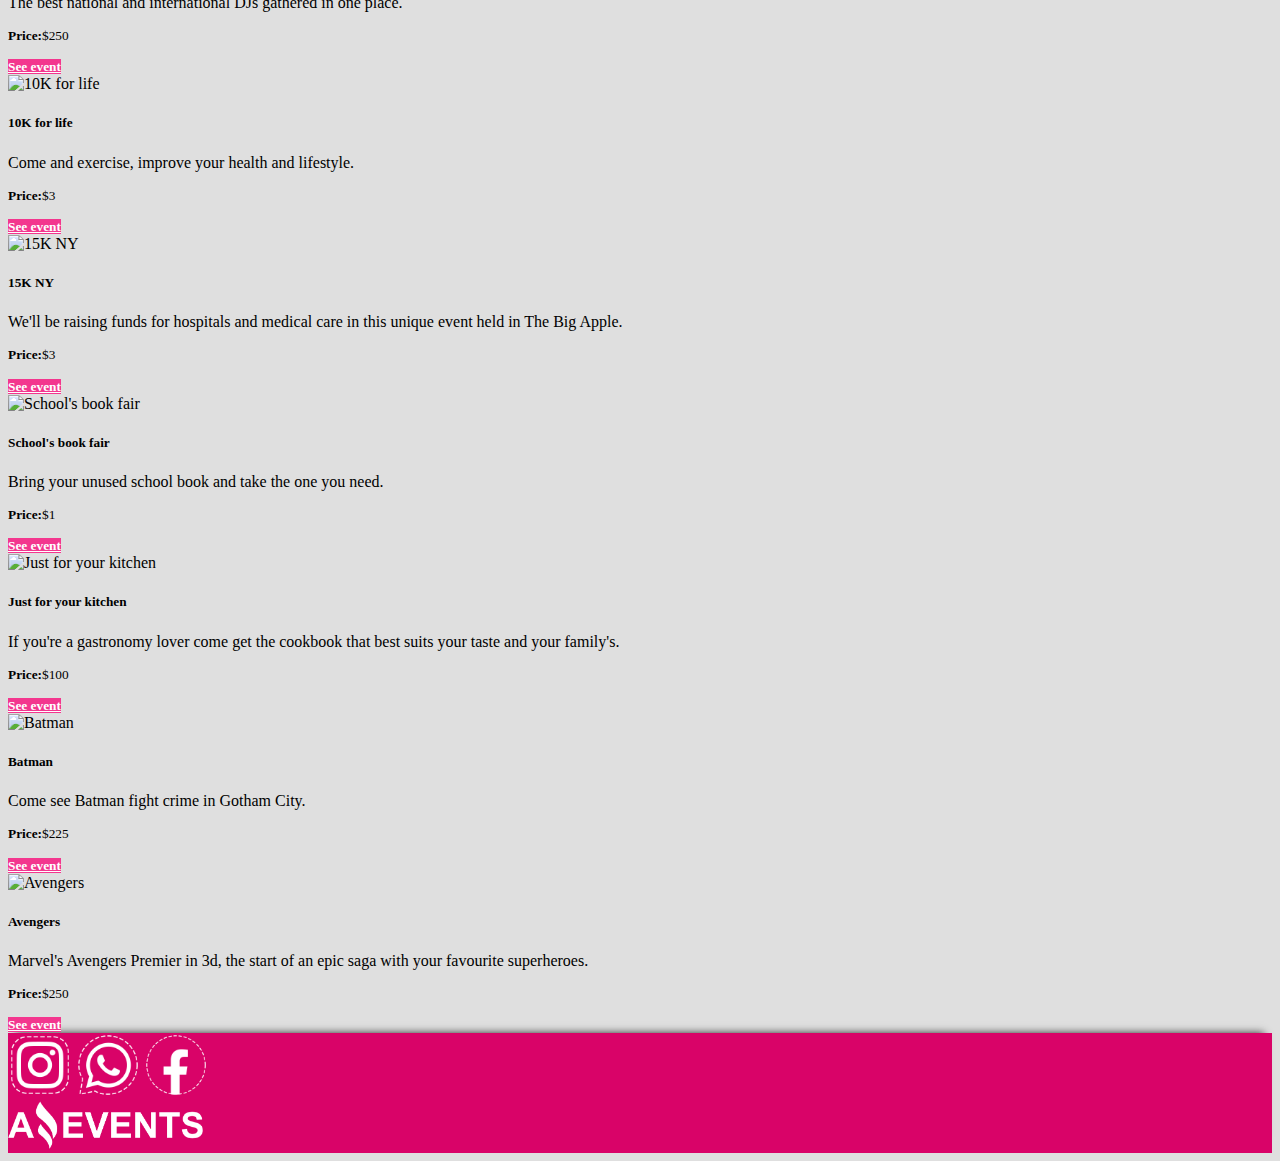
==== commit a3d8bd19: "filtros y busqueda" ====
--- a/index.html
+++ b/index.html
@@ -63,21 +63,17 @@
 <!--..................................................................................................................-->
         <div class="d-flex flex-column container-fluid pt-3 gap-4">
 <!--...........................................formulario - buscador..................................................-->
-            <form class="container-fluid d-flex flex-column flex-sm-row flex-wrap justify-content-md-between justify-content-start align-items-md-center align-items-start gap-2 gap-md-0">
-              <div class="col-lg-5 d-flex gap-3 p-0 flex-md-nowrap flex-wrap">
-                <label class="d-flex gap-1 align-items-center" for="cat1"> <input type="checkbox" name="cat1" id="cat1"> Category</label>
-                <label class="d-flex gap-1 align-items-center" for="cat2"> <input type="checkbox" name="cat2" id="cat2"> Category</label>
-                <label class="d-flex gap-1 align-items-center" for="cat3"> <input type="checkbox" name="cat3" id="cat3"> Category</label>
-                <label class="d-flex gap-1 align-items-center" for="cat4"> <input type="checkbox" name="cat4" id="cat4"> Category</label>
-                <label class="d-flex gap-1 align-items-center" for="cat5"> <input type="checkbox" name="cat5" id="cat5"> Category</label>
+            <form class="container-fluid d-flex flex-column flex-sm-row flex-wrap justify-content-md-between justify-content-start align-items-md-center align-items-start gap-0 gap-md-0">
+              <div class="col-lg-5 d-flex gap-3 p-0 flex-wrap" id="categories">
+                <!--Aqui van las categories generadas en javascript-->
               </div>
               <div class="col-lg-7 col-md-5 col-10 d-flex gap-1 p-0 justify-content-md-end justify-content-start align-items-center">
                 <input type="text" class="col-6" name="busq" id="busq">
-                <button type="submit" class="buscar btn btn-dark"><img class="lupa p-0 m-0" src="assets/img/lupa.png" alt=""></button>
+                <button type="submit" class="buscar btn btn-dark" id="search"><img class="lupa p-0 m-0" src="assets/img/lupa.png" alt=""></button>
               </div>
             </form>
 <!--............................................cards eventos..........................................................-->
-            <div id="div-eventos" class="container-fluid d-flex flex-wrap gap-3 align-items-start justify-content-sm-start pb-4 flex-sm-row flex-column justify-content-center">
+            <div id="div-eventos" class="container-fluid d-flex flex-wrap gap-3 align-items-start justify-content-sm-start pb-4 flex-sm-row flex-column justify-content-center align-items-sm-stretch">
               <!--Aqui van las cartas generadas en javascript-->
             </div>
           </div>
--- a/assets/style/style.css
+++ b/assets/style/style.css
@@ -15,7 +15,6 @@
     border-radius: 20px;
     padding: 1rem;
     margin: 0.5rem;
-    /*box-shadow: 0px 0 7px rgba(217,3,104, 0.8);*/
     border: 2px dashed rgb(217,3,104);
     color: rgb(217,3,104) !important;
     transition: all 0.3s;
@@ -106,6 +105,9 @@
     height: 1.5rem;
 }
 
+label{
+    min-width: 150px;
+}
 
 /*--------------------------------------------------------------------------------------------------------------------*/
 /*----------------------------------------------------footer--------------------------------------------------------*/
@@ -175,6 +177,12 @@
     min-width: 50%;
 }
 
+.precio::before{
+    font-weight: 600;
+    content: "Price:";
+}
+
+
 /*--------------------------------------------------------------------------------------------------------------------*/
 /*----------------------------------------------------tablas----------------------------------------------------------*/
 /*--------------------------------------------------------------------------------------------------------------------*/
@@ -198,20 +206,18 @@
 .th1{
     color: rgb(217,3,104);
     font-weight: 700;
-    font-size: 1.6rem;
+    font-size: 1.3rem;
     text-transform: uppercase;
+    border-color: rgb(217,3,104) !important;
+    border-style: dashed;
+    border-width: 0px 0px 2px 0px !important;
 }
     
 .th2{
 background-color: white !important;
-border-color: rgb(217,3,104) !important;
-border-style: dashed;
-border-width: 2px 2px 2px 0px !important;
-}
-
-.th2:first-child{
-    border-left: 2px dashed rgb(217,3,104) !important;
-}
+border: 2px solid rgb(223, 223, 223) !important;
+}
+
 
 
 
@@ -252,11 +258,39 @@
    label{
     font-size: 10pt !important;
    }
+   footer .reds{
+    width: 10vw;
+    }
+    /*.navbar{
+        position: absolute;
+        top:2vh;
+        right: 2vw;
+    }*/
 
 }
 
 
 /*sm*/
-/*@media only screen and (max-width:576px){
-   
- }*/+@media only screen and (max-width:576px){
+    
+ }
+
+ @media only screen and (max-width:400px){
+    footer .reds{
+        width: 15vw;
+    }
+
+    footer{
+        flex-direction: column;
+        gap: 1rem;
+    }
+ }
+
+ @media only screen and (max-width:300px){
+    .card{
+        min-width: 150px !important;
+    }
+    .card-img-top{
+        min-width: 150px !important;
+        }
+ }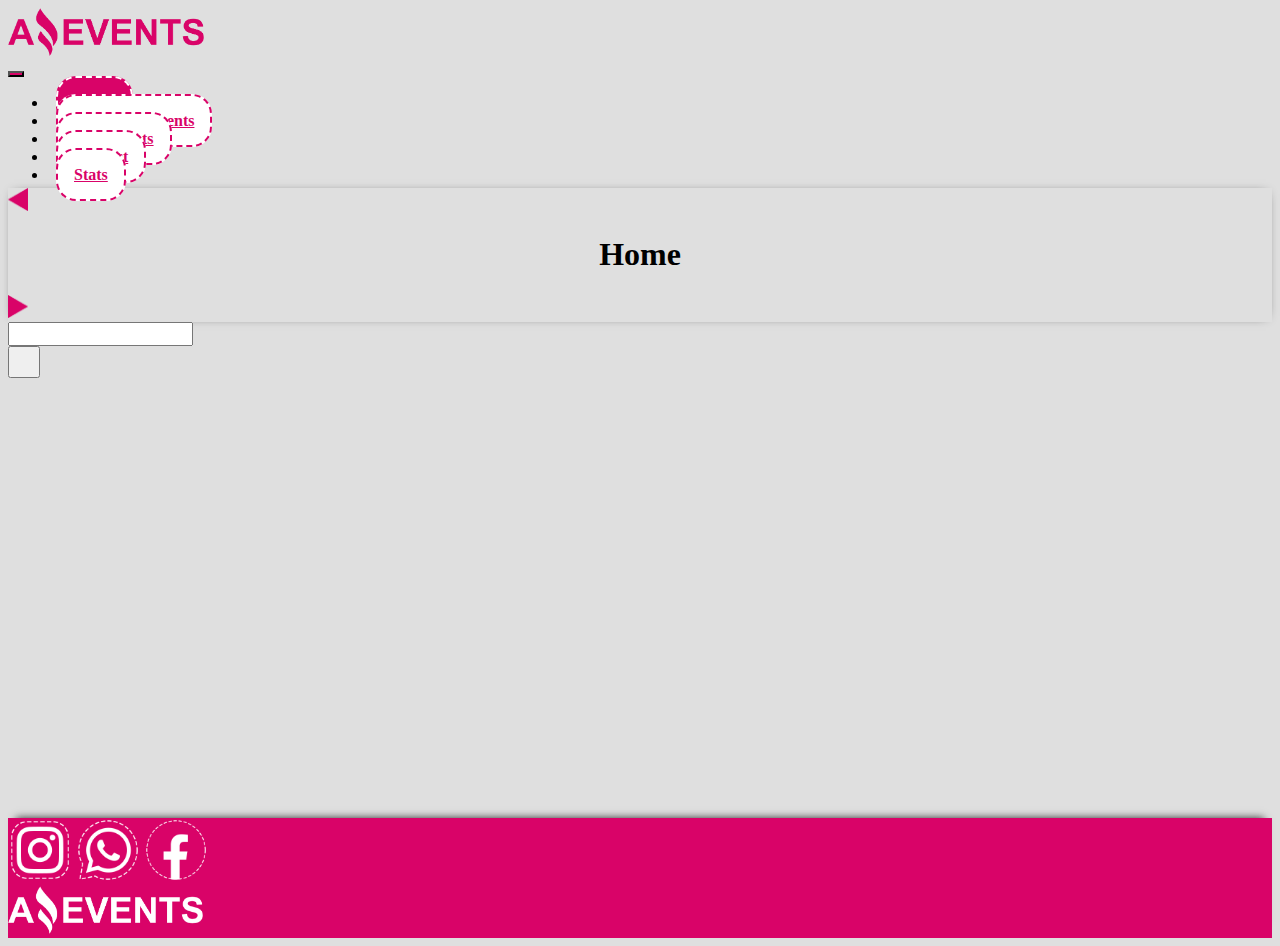
==== commit e92271a6: "Merge pull request #3 from tycotic23/task4" ====
--- a/index.html
+++ b/index.html
@@ -90,7 +90,6 @@
         <img class="logo" src="assets/img/logo-blanco.png" alt="">
     </footer>
     <script src="https://cdn.jsdelivr.net/npm/bootstrap@5.3.0-alpha1/dist/js/bootstrap.bundle.min.js" integrity="sha384-w76AqPfDkMBDXo30jS1Sgez6pr3x5MlQ1ZAGC+nuZB+EYdgRZgiwxhTBTkF7CXvN" crossorigin="anonymous"></script>
-    <script src="scripts/data.js"></script>
     <script src="scripts/dataController.js"></script>
     <script src="scripts/index.js"></script>
 </body>
--- a/assets/style/style.css
+++ b/assets/style/style.css
@@ -106,7 +106,8 @@
 }
 
 label{
-    min-width: 150px;
+    min-width: 120px;
+    font-size: 10pt;
 }
 
 /*--------------------------------------------------------------------------------------------------------------------*/
@@ -132,6 +133,14 @@
 /*--------------------------------------------------------------------------------------------------------------------*/
 /*----------------------------------------------------cards-----------------------------------------------------------*/
 /*--------------------------------------------------------------------------------------------------------------------*/
+
+h5{
+    color: rgb(217,3,104) !important;
+}
+
+h6{
+    font-size: 10pt;
+}
 
 .pequeño{
     font-size: 10pt;
@@ -182,6 +191,32 @@
     content: "Price:";
 }
 
+.card-body{
+    display: flex;
+    flex-direction: column;
+    justify-content: space-between;
+}
+
+/*--------------------------------------------------------------------------------------------------------------------*/
+/*------------------------------------------------detalles-eventos----------------------------------------------------*/
+/*--------------------------------------------------------------------------------------------------------------------*/
+.icono{
+    width: 60px;
+}
+
+.prop-card h2{
+    font-size: 12pt;
+    color: black !important;
+}
+
+.prop-card p{
+    font-size: 12pt;
+}
+
+.description{
+    font-size: 16pt;
+    font-weight: 600;
+}
 
 /*--------------------------------------------------------------------------------------------------------------------*/
 /*----------------------------------------------------tablas----------------------------------------------------------*/
@@ -248,6 +283,18 @@
     box-shadow: 0px -8px 8px -8px rgba(0, 0, 0, 0.8);
 }
 
+.boton-rosa{
+    background-color: rgb(217,3,104);
+    border-radius: 25px;
+    color: white;
+    padding: 0.5rem 1rem;
+    font-weight: 600;
+    border-color: white;
+}
+
+.boton-rosa:hover{
+    background-color: rgb(175, 175, 175);
+}
 /*--------------------------------------------------------------------------------------------------------------------*/
 /*-------------------------------------------------responsive---------------------------------------------------------*/
 /*--------------------------------------------------------------------------------------------------------------------*/
@@ -255,17 +302,9 @@
 
 /*md*/
 @media only screen and (max-width:768px){
-   label{
-    font-size: 10pt !important;
-   }
    footer .reds{
     width: 10vw;
     }
-    /*.navbar{
-        position: absolute;
-        top:2vh;
-        right: 2vw;
-    }*/
 
 }
 
